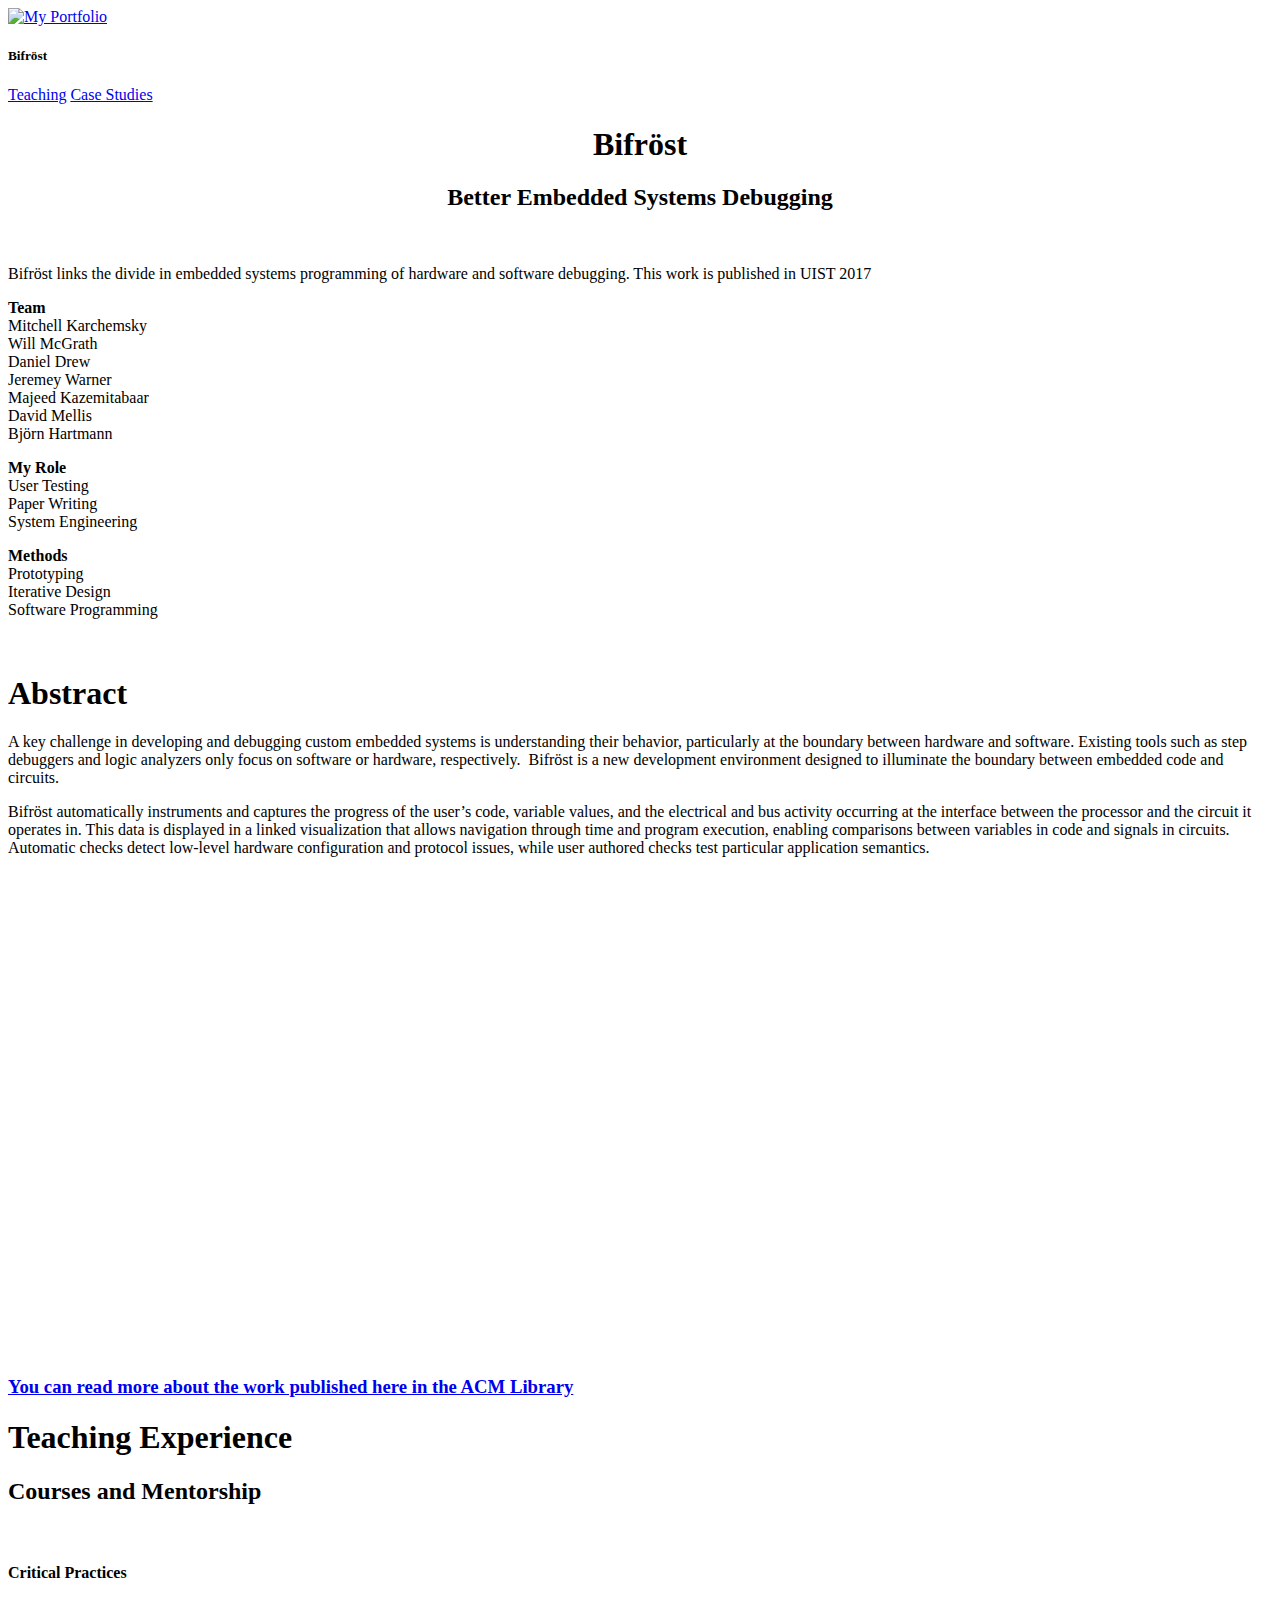
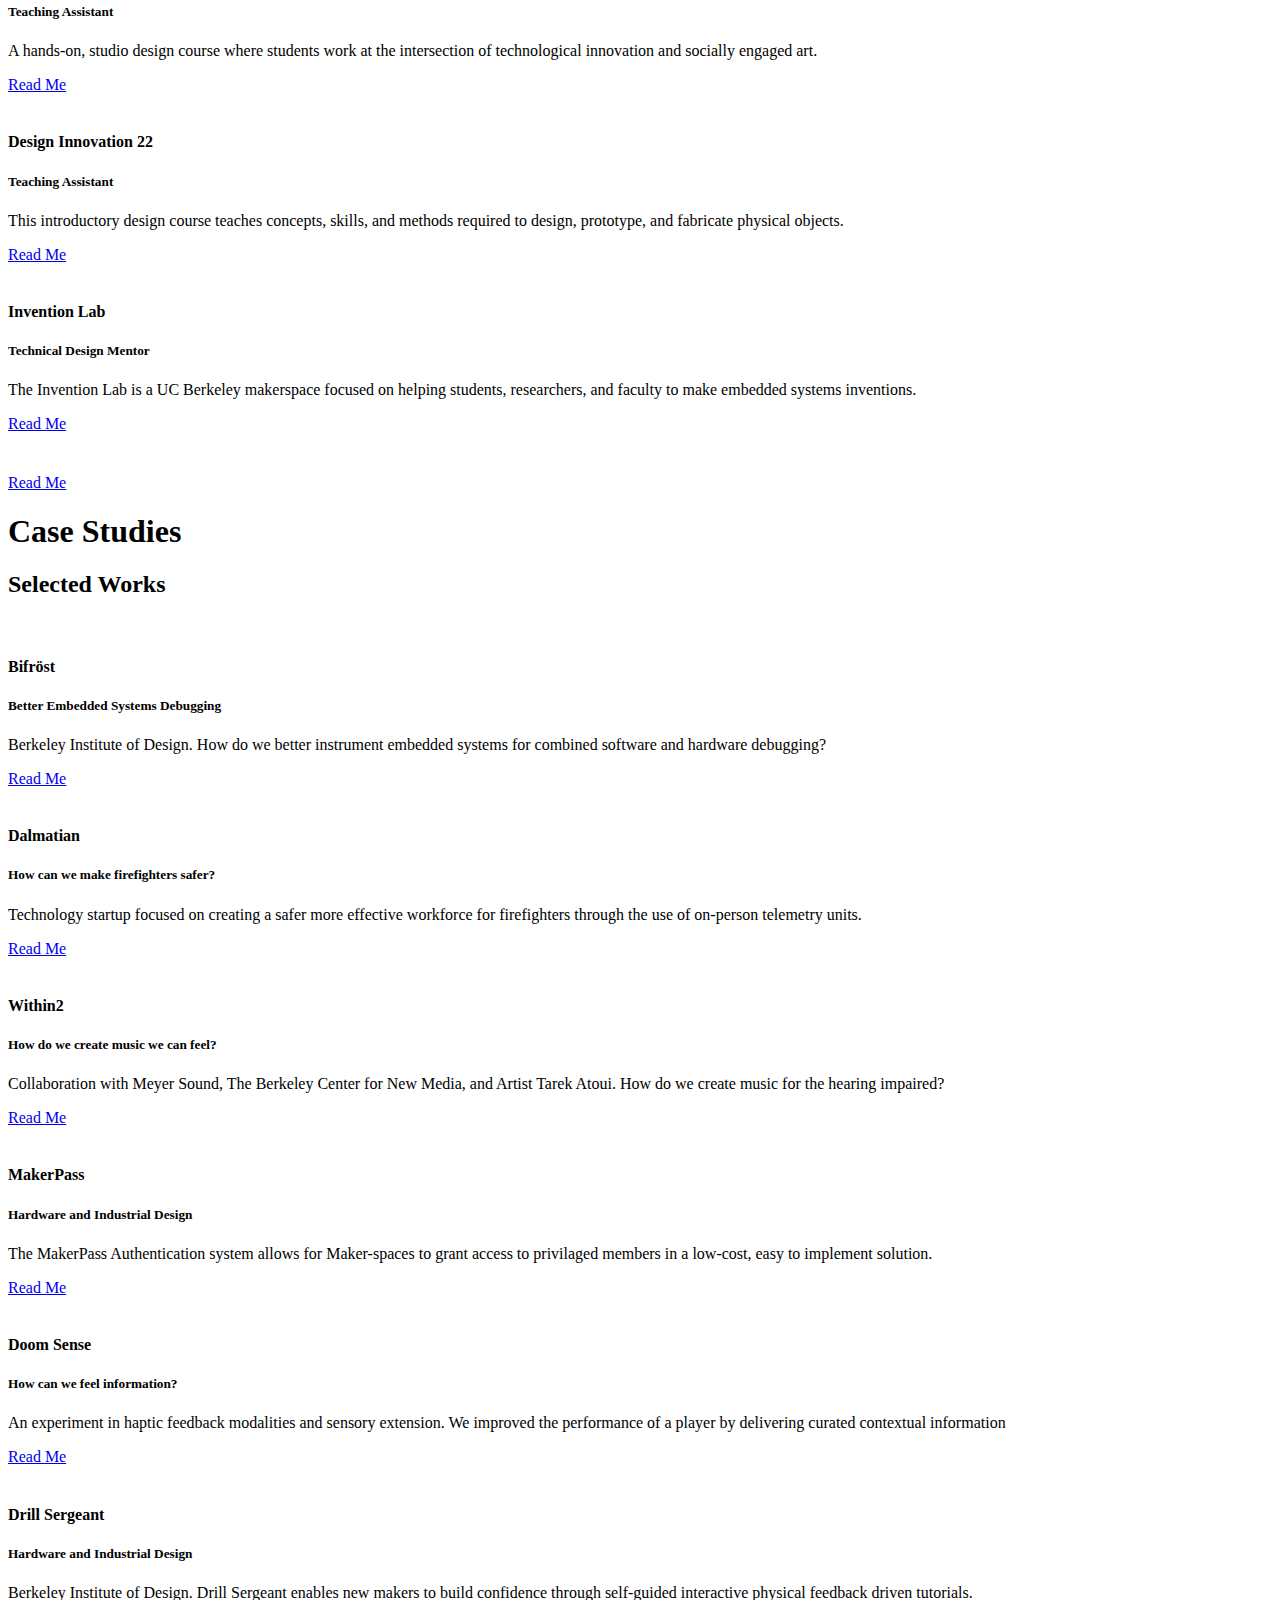
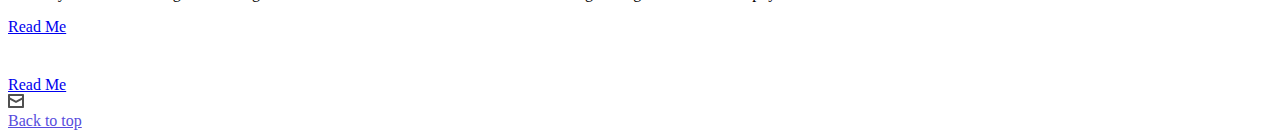
==== public/studies/bifröst/index.html @ e692abe8 "added things" ====
<!DOCTYPE html>
<html lang="en-us">
    <head>
        <meta charset="UTF-8">
<meta http-equiv="X-UA-Compatible" content="ie=edge">
<title>Bifröst | Mitchell Karchemsky</title>
<meta name="viewport" content="width=device-width, initial-scale=1.0">
<meta name="theme-color" content="#574CDD">
<meta name="description" content="">
<meta property="og:description" content="">
<meta name="twitter:description" content="">
<meta property="og:image" content="bifro.jpg">
<meta name="twitter:image" content="bifro.jpg">
<link rel="icon" href="http://mkar.ch/img/favicon.png" type="image/x-icon">
<link rel="shortcut icon" href="http://mkar.ch/img/favicon.png" type="image/x-icon">
<link rel="stylesheet" href="http://mkar.ch/css/final.css">
<link rel="stylesheet" href="http://mkar.ch/css/normalize.css">
<link href="https://fonts.googleapis.com/css?family=Lato:300,400,700" rel="stylesheet">
<link href="https://fonts.googleapis.com/css?family=Merriweather" rel="stylesheet">

    </head>
    <body>
        <nav class="main-navigation stuckMenu">
    <a href="http://mkar.ch/">
        <img class="logo" src="http://mkar.ch/img/logo.png" alt="My Portfolio">
    </a>
    <h5>Bifröst</h5>
    <div class="sub-navigation">
        <a href="#" class="main-navigation-link" id="process-link" data-scroll-goto="1">Teaching</a>
        <a href="http://mkar.ch/" class="main-navigation-link" data-scroll-goto="2">Case Studies</a>
    </div>
</nav>

        <section>
    <div class="main-case-study">
        <h1 class="title" style="text-align: center;">Bifröst</h1>
        <h2 class="subtitle" style="text-align: center;">Better Embedded Systems Debugging</h2>
        <img src="img/bifro.jpg" alt="">
        <p class="summary">Bifröst links the divide in embedded systems programming of hardware and software debugging. This work is published in UIST 2017</p>
        <div class="case-details">
            <div class="case-details-item">
                <p><strong>Team</strong>
                    
                    <br>Mitchell Karchemsky
                    
                    <br>Will McGrath
                    
                    <br>Daniel Drew
                    
                    <br>Jeremey Warner
                    
                    <br>Majeed Kazemitabaar
                    
                    <br>David Mellis
                    
                    <br>Björn Hartmann
                    
                </p>
            </div>
            <div class="case-details-item">
                <p><strong>My Role</strong>
                    
                    <br>User Testing
                    
                    <br>Paper Writing
                    
                    <br>System Engineering
                    
                </p>
            </div>
            <div class="case-details-item">
                <p><strong>Methods</strong>
                    
                    <br>Prototyping
                    
                    <br>Iterative Design
                    
                    <br>Software Programming
                    
                </p>
            </div>
        </div>
        
</section>

        


        <section>
            <div class="content-case-study">
                

<p><img src="../../studies/bifro/bifro.png" alt="" /></p>

<h1 id="abstract">Abstract</h1>

<p>A key challenge in developing and debugging custom embedded systems is understanding their behavior, particularly at the boundary between hardware and software. Existing tools such as step debuggers and logic analyzers only focus on software or hardware, respectively.   Bifröst is a new development environment designed to illuminate the boundary between embedded code and circuits.</p>

<p>Bifröst automatically instruments and captures the progress of the user’s code, variable values, and the electrical and bus activity occurring at the interface between the processor and the circuit it operates in. This data is displayed in a linked visualization that allows navigation through time and program execution, enabling comparisons between variables in code and signals in circuits. Automatic checks detect low-level hardware configuration and protocol issues, while user authored checks test particular application semantics. </p>

<div class="videoWrapper" align="center">

<iframe width="853" height="480" src="https://www.youtube.com/embed/nEUb5j6LKag" frameborder="0" allow="autoplay; encrypted-media" allowfullscreen></iframe>

</div>

<h3 id="you-can-read-more-about-the-work-published-here-in-the-acm-library-http-dl-acm-org-citation-cfm-id-3126658"><a href="http://dl.acm.org/citation.cfm?id=3126658">You can read more about the work published here in the ACM Library</a></h3>

            </div>
        </section>
        
        <section data-scroll-index="1">
    <div class="process">
        <div class="header">
            <h1 class="title">Teaching Experience</h1>
            <h2 class="subtitle">Courses and Mentorship</h2>
        </div>
        <div class="process-wrapper">
            
            

            <div class="case-study-item">
                <a href="../../teaching/criticalpractice/"><img src="http://mkar.ch/img/criticalP.jpg" alt=""></a>
                <h4>Critical Practices</h4>
                <h5>Teaching Assistant</h5>
                <p>A hands-on, studio design course where students work at the intersection of technological innovation and socially engaged art.</p>
                <a href="../../teaching/criticalpractice/" class="read-more">Read Me</a>
            </div>
            

            <div class="case-study-item">
                <a href="../../teaching/des22/"><img src="http://mkar.ch/img/d22.jpg" alt=""></a>
                <h4>Design Innovation 22</h4>
                <h5>Teaching Assistant</h5>
                <p>This introductory design course teaches concepts, skills, and methods required to design, prototype, and fabricate physical objects.</p>
                <a href="../../teaching/des22/" class="read-more">Read Me</a>
            </div>
            

            <div class="case-study-item">
                <a href="../../teaching/inventionlab/"><img src="http://mkar.ch/img/invlab.jpg" alt=""></a>
                <h4>Invention Lab </h4>
                <h5>Technical Design Mentor</h5>
                <p>The Invention Lab is a UC Berkeley makerspace focused on helping students, researchers, and faculty to make embedded systems inventions.</p>
                <a href="../../teaching/inventionlab/" class="read-more">Read Me</a>
            </div>
            

            <div class="case-study-item">
                <a href="../../teaching/"><img src="http://mkar.ch/img/" alt=""></a>
                <h4></h4>
                <h5></h5>
                <p></p>
                <a href="../../teaching/" class="read-more">Read Me</a>
            </div>
            
        </div>
    </div>
</section>

        

        
        <section data-scroll-index="2">
    <div class="case-studies">
        <div class="header">
            <h1 class="title">Case Studies</h1>
            <h2 class="subtitle">Selected Works</h2>
        </div>
        <div class="case-studies-wrapper">
            
            

            <div class="case-study-item">
                <a href="../../studies/bifr%C3%B6st/"><img src="http://mkar.ch/img/bifro.jpg" alt=""></a>
                <h4>Bifröst</h4>
                <h5>Better Embedded Systems Debugging</h5>
                <p>Berkeley Institute of Design. How do we better instrument embedded systems for combined software and hardware debugging?</p>
                <a href="../../studies/bifr%C3%B6st/" class="read-more">Read Me</a>
            </div>
            

            <div class="case-study-item">
                <a href="../../studies/dalm/"><img src="http://mkar.ch/img/dalm.jpg" alt=""></a>
                <h4>Dalmatian</h4>
                <h5>How can we make firefighters safer?</h5>
                <p>Technology startup focused on creating a safer more effective workforce for firefighters through the use of on-person telemetry units.</p>
                <a href="../../studies/dalm/" class="read-more">Read Me</a>
            </div>
            

            <div class="case-study-item">
                <a href="../../studies/within2/"><img src="http://mkar.ch/img/zero9.jpg" alt=""></a>
                <h4>Within2</h4>
                <h5>How do we create music we can feel?</h5>
                <p>Collaboration with Meyer Sound, The Berkeley Center for New Media, and Artist Tarek Atoui. How do we create music for the hearing impaired?</p>
                <a href="../../studies/within2/" class="read-more">Read Me</a>
            </div>
            

            <div class="case-study-item">
                <a href="../../studies/makerpass/"><img src="http://mkar.ch/img/makerpassRender7.jpg" alt=""></a>
                <h4>MakerPass</h4>
                <h5>Hardware and Industrial Design</h5>
                <p>The MakerPass Authentication system allows for Maker-spaces to grant access to privilaged members in a low-cost, easy to implement solution.</p>
                <a href="../../studies/makerpass/" class="read-more">Read Me</a>
            </div>
            

            <div class="case-study-item">
                <a href="../../studies/doom/"><img src="http://mkar.ch/img/dom.jpg" alt=""></a>
                <h4>Doom Sense</h4>
                <h5>How can we feel information?</h5>
                <p>An experiment in haptic feedback modalities and sensory extension. We improved the performance of a player by delivering curated contextual information</p>
                <a href="../../studies/doom/" class="read-more">Read Me</a>
            </div>
            

            <div class="case-study-item">
                <a href="../../studies/drill/"><img src="http://mkar.ch/img/drill.jpg" alt=""></a>
                <h4>Drill Sergeant</h4>
                <h5>Hardware and Industrial Design</h5>
                <p>Berkeley Institute of Design. Drill Sergeant enables new makers to build confidence through self-guided interactive physical feedback driven tutorials.</p>
                <a href="../../studies/drill/" class="read-more">Read Me</a>
            </div>
            

            <div class="case-study-item">
                <a href="../../studies/"><img src="http://mkar.ch/img/" alt=""></a>
                <h4></h4>
                <h5></h5>
                <p></p>
                <a href="../../studies/" class="read-more">Read Me</a>
            </div>
            
        </div>
    </div>
</section>

        

        
        <footer>
    <div class="icons">
        
        <a href="mailto:mitch.karchemsky@gmail.com">
            <svg width="16px" height="14px" viewBox="0 0 16 14" version="1.1" xmlns="http://www.w3.org/2000/svg" xlink="http://www.w3.org/1999/xlink">
                
                <title>ui-16px-1_email-84</title>
                <desc>Created with Sketch.</desc>
                <defs></defs>
                <g id="Portfolio" stroke="none" stroke-width="1" fill="none" fill-rule="evenodd">
                    <g transform="translate(-94.000000, -336.000000)" id="Group" fill="#505050">
                        <g transform="translate(94.000000, 335.000000)">
                            <g id="ui-16px-1_email-84" transform="translate(0.000000, 1.000000)">
                                <path d="M15,0 L1,0 C0.448,0 0,0.447 0,1 L0,13 C0,13.553 0.448,14 1,14 L15,14 C15.552,14 16,13.553 16,13 L16,1 C16,0.447 15.552,0 15,0 Z M14,12 L2,12 L2,5.723 L7.504,8.868 C7.812,9.044 8.189,9.044 8.496,8.868 L14,5.723 L14,12 Z M14,3.42 L8,6.849 L2,3.42 L2,2 L14,2 L14,3.42 Z" id="Shape"></path>
                            </g>
                        </g>
                    </g>
                </g>
            </svg>
        </a>
        
        
        
        
        
        
    </div>

    <a href="#" style="color: #574cdd; text-decoration: underline;" data-scroll-goto="0">Back to top</a>
</footer>
        

        
<script>
(function(i,s,o,g,r,a,m){i['GoogleAnalyticsObject']=r;i[r]=i[r]||function(){
(i[r].q=i[r].q||[]).push(arguments)},i[r].l=1*new Date();a=s.createElement(o),
m=s.getElementsByTagName(o)[0];a.async=1;a.src=g;m.parentNode.insertBefore(a,m)
})(window,document,'script','https://www.google-analytics.com/analytics.js','ga');

ga('create', 'UA-120199108-1', 'auto');
ga('send', 'pageview');
</script>

<script src="http://mkar.ch/js/jquery-1.js"></script>
<script src="http://mkar.ch/js/stickUp.js"></script>
<script src="http://mkar.ch/js/scrollIt.js" type="text/javascript"></script>
<script type="text/javascript">
    jQuery(function($) {
        $(document).ready( function() {
            $('.main-navigation').stickUp({

            });
        });
    });
    $(function(){
        $.scrollIt({
            topOffset: -70,         
            easing: 'ease-in-out'
        });
    });
</script>
    </body>
</html>
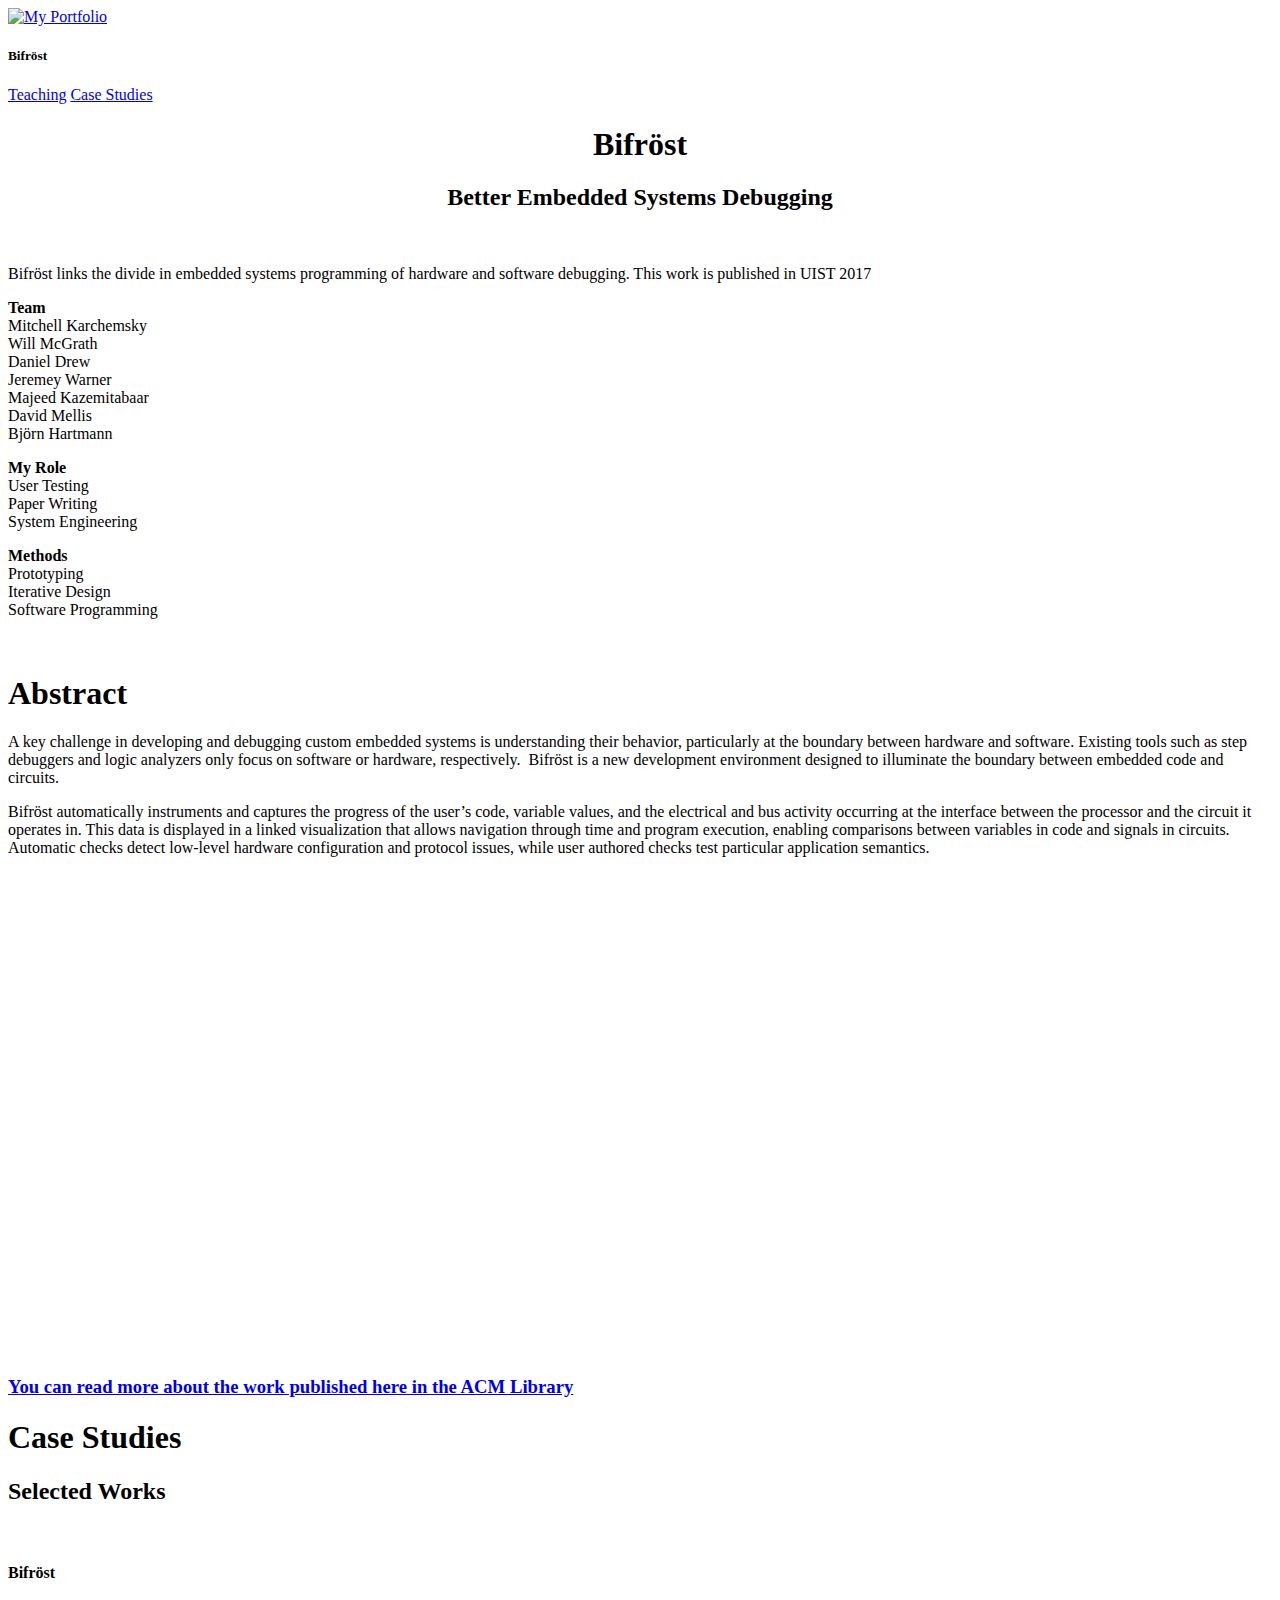
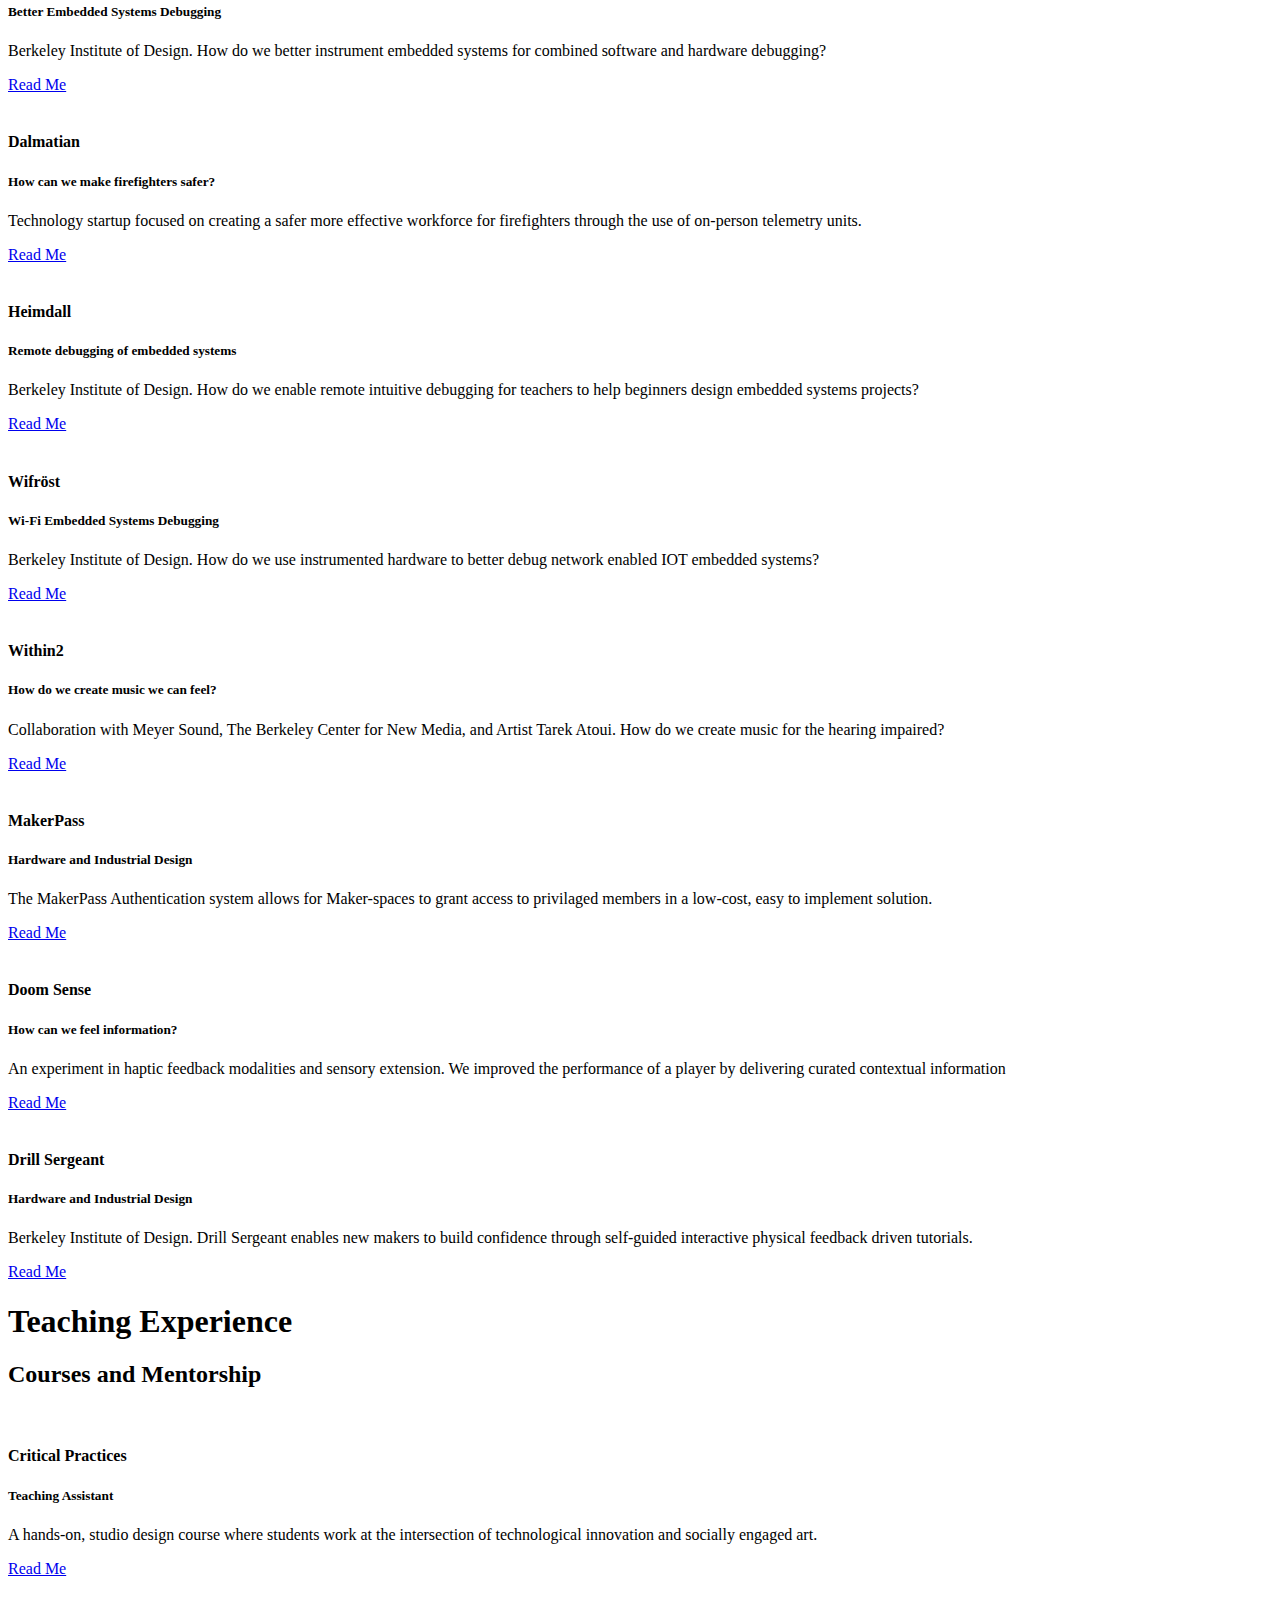
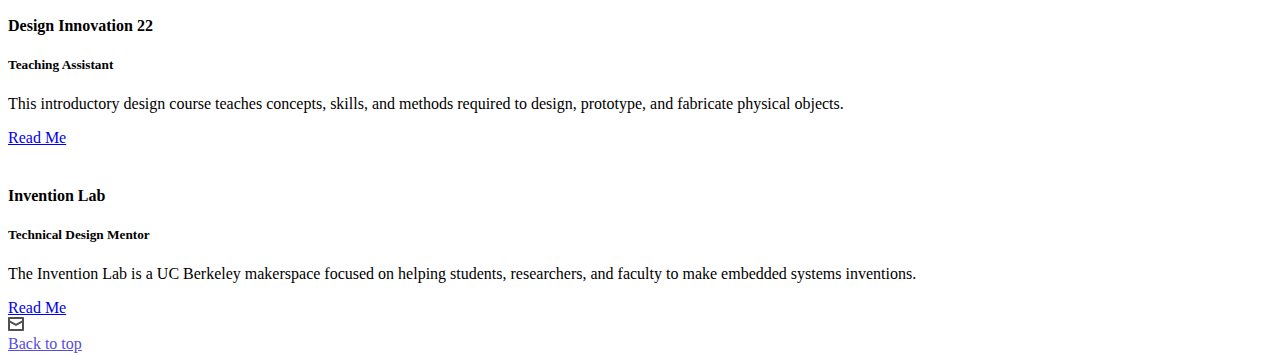
==== commit d1505809: "Fixed youtube embed problem" ====
--- a/public/studies/bifröst/index.html
+++ b/public/studies/bifröst/index.html
@@ -1,305 +1,302 @@
-<!DOCTYPE html>
-<html lang="en-us">
-    <head>
-        <meta charset="UTF-8">
-<meta http-equiv="X-UA-Compatible" content="ie=edge">
-<title>Bifröst | Mitchell Karchemsky</title>
-<meta name="viewport" content="width=device-width, initial-scale=1.0">
-<meta name="theme-color" content="#574CDD">
-<meta name="description" content="">
-<meta property="og:description" content="">
-<meta name="twitter:description" content="">
-<meta property="og:image" content="bifro.jpg">
-<meta name="twitter:image" content="bifro.jpg">
-<link rel="icon" href="http://mkar.ch/img/favicon.png" type="image/x-icon">
-<link rel="shortcut icon" href="http://mkar.ch/img/favicon.png" type="image/x-icon">
-<link rel="stylesheet" href="http://mkar.ch/css/final.css">
-<link rel="stylesheet" href="http://mkar.ch/css/normalize.css">
-<link href="https://fonts.googleapis.com/css?family=Lato:300,400,700" rel="stylesheet">
-<link href="https://fonts.googleapis.com/css?family=Merriweather" rel="stylesheet">
-
-    </head>
-    <body>
-        <nav class="main-navigation stuckMenu">
-    <a href="http://mkar.ch/">
-        <img class="logo" src="http://mkar.ch/img/logo.png" alt="My Portfolio">
-    </a>
-    <h5>Bifröst</h5>
-    <div class="sub-navigation">
-        <a href="#" class="main-navigation-link" id="process-link" data-scroll-goto="1">Teaching</a>
-        <a href="http://mkar.ch/" class="main-navigation-link" data-scroll-goto="2">Case Studies</a>
-    </div>
-</nav>
-
-        <section>
-    <div class="main-case-study">
-        <h1 class="title" style="text-align: center;">Bifröst</h1>
-        <h2 class="subtitle" style="text-align: center;">Better Embedded Systems Debugging</h2>
-        <img src="img/bifro.jpg" alt="">
-        <p class="summary">Bifröst links the divide in embedded systems programming of hardware and software debugging. This work is published in UIST 2017</p>
-        <div class="case-details">
-            <div class="case-details-item">
-                <p><strong>Team</strong>
-                    
-                    <br>Mitchell Karchemsky
-                    
-                    <br>Will McGrath
-                    
-                    <br>Daniel Drew
-                    
-                    <br>Jeremey Warner
-                    
-                    <br>Majeed Kazemitabaar
-                    
-                    <br>David Mellis
-                    
-                    <br>Björn Hartmann
-                    
-                </p>
-            </div>
-            <div class="case-details-item">
-                <p><strong>My Role</strong>
-                    
-                    <br>User Testing
-                    
-                    <br>Paper Writing
-                    
-                    <br>System Engineering
-                    
-                </p>
-            </div>
-            <div class="case-details-item">
-                <p><strong>Methods</strong>
-                    
-                    <br>Prototyping
-                    
-                    <br>Iterative Design
-                    
-                    <br>Software Programming
-                    
-                </p>
-            </div>
-        </div>
+<!DOCTYPE html>
+<html lang="en-us">
+    <head>
+        <meta charset="UTF-8">
+<meta http-equiv="X-UA-Compatible" content="ie=edge">
+<title>Bifröst | Mitchell Karchemsky</title>
+<meta name="viewport" content="width=device-width, initial-scale=1.0">
+<meta name="theme-color" content="#574CDD">
+<meta name="description" content="">
+<meta property="og:description" content="">
+<meta name="twitter:description" content="">
+<meta property="og:image" content="bifro.jpg">
+<meta name="twitter:image" content="bifro.jpg">
+<link rel="icon" href="http://mkar.ch/img/favicon.png" type="image/x-icon">
+<link rel="shortcut icon" href="http://mkar.ch/img/favicon.png" type="image/x-icon">
+<link rel="stylesheet" href="http://mkar.ch/css/final.css">
+<link rel="stylesheet" href="http://mkar.ch/css/normalize.css">
+<link href="https://fonts.googleapis.com/css?family=Lato:300,400,700" rel="stylesheet">
+<link href="https://fonts.googleapis.com/css?family=Merriweather" rel="stylesheet">
+
+    </head>
+    <body>
+        <nav class="main-navigation stuckMenu">
+    <a href="http://mkar.ch/">
+        <img class="logo" src="http://mkar.ch/img/logo.png" alt="My Portfolio">
+    </a>
+    <h5>Bifröst</h5>
+    <div class="sub-navigation">
+        <a href="#" class="main-navigation-link" id="process-link" data-scroll-nav="1">Teaching</a>
+        <a href="http://mkar.ch/" class="main-navigation-link" data-scroll-nav="2">Case Studies</a>+
+    </div>
+</nav>
+
+        <section>
+    <div class="main-case-study">
+        <h1 class="title" style="text-align: center;">Bifröst</h1>
+        <h2 class="subtitle" style="text-align: center;">Better Embedded Systems Debugging</h2>
+        <img src="img/bifro.jpg" alt="">
+        <p class="summary">Bifröst links the divide in embedded systems programming of hardware and software debugging. This work is published in UIST 2017</p>
+        <div class="case-details">
+            <div class="case-details-item">
+                <p><strong>Team</strong>
+                    
+                    <br>Mitchell Karchemsky
+                    
+                    <br>Will McGrath
+                    
+                    <br>Daniel Drew
+                    
+                    <br>Jeremey Warner
+                    
+                    <br>Majeed Kazemitabaar
+                    
+                    <br>David Mellis
+                    
+                    <br>Björn Hartmann
+                    
+                </p>
+            </div>
+            <div class="case-details-item">
+                <p><strong>My Role</strong>
+                    
+                    <br>User Testing
+                    
+                    <br>Paper Writing
+                    
+                    <br>System Engineering
+                    
+                </p>
+            </div>
+            <div class="case-details-item">
+                <p><strong>Methods</strong>
+                    
+                    <br>Prototyping
+                    
+                    <br>Iterative Design
+                    
+                    <br>Software Programming
+                    
+                </p>
+            </div>
+        </div>
+        
+</section>
+
+        
+
+
+        <section>
+            <div class="content-case-study">
+                
+
+<p><img src="../../studies/bifro/bifro.png" alt="" /></p>
+
+<h1 id="abstract">Abstract</h1>
+
+<p>A key challenge in developing and debugging custom embedded systems is understanding their behavior, particularly at the boundary between hardware and software. Existing tools such as step debuggers and logic analyzers only focus on software or hardware, respectively.   Bifröst is a new development environment designed to illuminate the boundary between embedded code and circuits.</p>
+
+<p>Bifröst automatically instruments and captures the progress of the user’s code, variable values, and the electrical and bus activity occurring at the interface between the processor and the circuit it operates in. This data is displayed in a linked visualization that allows navigation through time and program execution, enabling comparisons between variables in code and signals in circuits. Automatic checks detect low-level hardware configuration and protocol issues, while user authored checks test particular application semantics. </p>
+
+<div class="videoWrapper" align="center">
+
+<iframe width="853" height="480" src="https://www.youtube.com/embed/nEUb5j6LKag" frameborder="0" allow="autoplay; encrypted-media" allowfullscreen></iframe>
+
+</div>
+
+<h3 id="you-can-read-more-about-the-work-published-here-in-the-acm-library-http-dl-acm-org-citation-cfm-id-3126658"><a href="http://dl.acm.org/citation.cfm?id=3126658">You can read more about the work published here in the ACM Library</a></h3>
+
+            </div>
+        </section>
+
+        <section data-scroll-index="2">
+    <div class="case-studies">
+        <div class="header">
+            <h1 class="title">Case Studies</h1>
+            <h2 class="subtitle">Selected Works</h2>
+        </div>
+        <div class="case-studies-wrapper">
+            
+            
+
+            <div class="case-study-item">
+                <a href="../../studies/bifr%C3%B6st/"><img src="http://mkar.ch/img/bifro.jpg" alt=""></a>
+                <h4>Bifröst</h4>
+                <h5>Better Embedded Systems Debugging</h5>
+                <p>Berkeley Institute of Design. How do we better instrument embedded systems for combined software and hardware debugging?</p>
+                <a href="../../studies/bifr%C3%B6st/" class="read-more">Read Me</a>
+            </div>
+            
+
+            <div class="case-study-item">
+                <a href="../../studies/dalm/"><img src="http://mkar.ch/img/dalm.jpg" alt=""></a>
+                <h4>Dalmatian</h4>
+                <h5>How can we make firefighters safer?</h5>
+                <p>Technology startup focused on creating a safer more effective workforce for firefighters through the use of on-person telemetry units.</p>
+                <a href="../../studies/dalm/" class="read-more">Read Me</a>
+            </div>
+            
+
+            <div class="case-study-item">
+                <a href="../../studies/heimdall/"><img src="http://mkar.ch/img/heim.jpg" alt=""></a>
+                <h4>Heimdall</h4>
+                <h5>Remote debugging of embedded systems</h5>
+                <p>Berkeley Institute of Design. How do we enable remote intuitive debugging for teachers to help beginners design embedded systems projects?</p>
+                <a href="../../studies/heimdall/" class="read-more">Read Me</a>
+            </div>
+            
+
+            <div class="case-study-item">
+                <a href="../../studies/wifr%C3%B6st/"><img src="http://mkar.ch/img/wifro.png" alt=""></a>
+                <h4>Wifröst</h4>
+                <h5>Wi-Fi Embedded Systems Debugging</h5>
+                <p>Berkeley Institute of Design. How do we use instrumented hardware to better debug network enabled IOT embedded systems?</p>
+                <a href="../../studies/wifr%C3%B6st/" class="read-more">Read Me</a>
+            </div>
+            
+
+            <div class="case-study-item">
+                <a href="../../studies/within2/"><img src="http://mkar.ch/img/zero9.jpg" alt=""></a>
+                <h4>Within2</h4>
+                <h5>How do we create music we can feel?</h5>
+                <p>Collaboration with Meyer Sound, The Berkeley Center for New Media, and Artist Tarek Atoui. How do we create music for the hearing impaired?</p>
+                <a href="../../studies/within2/" class="read-more">Read Me</a>
+            </div>
+            
+
+            <div class="case-study-item">
+                <a href="../../studies/makerpass/"><img src="http://mkar.ch/img/makerpassRender7.jpg" alt=""></a>
+                <h4>MakerPass</h4>
+                <h5>Hardware and Industrial Design</h5>
+                <p>The MakerPass Authentication system allows for Maker-spaces to grant access to privilaged members in a low-cost, easy to implement solution.</p>
+                <a href="../../studies/makerpass/" class="read-more">Read Me</a>
+            </div>
+            
+
+            <div class="case-study-item">
+                <a href="../../studies/doom/"><img src="http://mkar.ch/img/dom.jpg" alt=""></a>
+                <h4>Doom Sense</h4>
+                <h5>How can we feel information?</h5>
+                <p>An experiment in haptic feedback modalities and sensory extension. We improved the performance of a player by delivering curated contextual information</p>
+                <a href="../../studies/doom/" class="read-more">Read Me</a>
+            </div>
+            
+
+            <div class="case-study-item">
+                <a href="../../studies/drill/"><img src="http://mkar.ch/img/drill.jpg" alt=""></a>
+                <h4>Drill Sergeant</h4>
+                <h5>Hardware and Industrial Design</h5>
+                <p>Berkeley Institute of Design. Drill Sergeant enables new makers to build confidence through self-guided interactive physical feedback driven tutorials.</p>
+                <a href="../../studies/drill/" class="read-more">Read Me</a>
+            </div>
+            
+        </div>
+    </div>
+</section>
+
+        <section data-scroll-index="1">
+    <div class="process">
+        <div class="header">
+            <h1 class="title">Teaching Experience</h1>
+            <h2 class="subtitle">Courses and Mentorship</h2>
+        </div>
+        <div class="process-wrapper">
+            
+            
+            <div class="case-study-item">
+                <a href="../../teaching/criticalpractice/"><img src="http://mkar.ch/img/criticalP.jpg" alt=""></a>
+                <h4>Critical Practices</h4>
+                <h5>Teaching Assistant</h5>
+                <p>A hands-on, studio design course where students work at the intersection of technological innovation and socially engaged art.</p>
+                <a href="../../teaching/criticalpractice/" class="read-more">Read Me</a>
+            </div>
+            
+            <div class="case-study-item">
+                <a href="../../teaching/des22/"><img src="http://mkar.ch/img/d22.jpg" alt=""></a>
+                <h4>Design Innovation 22</h4>
+                <h5>Teaching Assistant</h5>
+                <p>This introductory design course teaches concepts, skills, and methods required to design, prototype, and fabricate physical objects.</p>
+                <a href="../../teaching/des22/" class="read-more">Read Me</a>
+            </div>
+            
+            <div class="case-study-item">
+                <a href="../../teaching/inventionlab/"><img src="http://mkar.ch/img/invlab.jpg" alt=""></a>
+                <h4>Invention Lab </h4>
+                <h5>Technical Design Mentor</h5>
+                <p>The Invention Lab is a UC Berkeley makerspace focused on helping students, researchers, and faculty to make embedded systems inventions.</p>
+                <a href="../../teaching/inventionlab/" class="read-more">Read Me</a>
+            </div>
+            
+        </div>
+    </div>
+</section>
+
+
+        
+        <footer>
+    <div class="icons">
+        
+        <a href="mailto:mitch.karchemsky@gmail.com">
+            <svg width="16px" height="14px" viewBox="0 0 16 14" version="1.1" xmlns="http://www.w3.org/2000/svg" xlink="http://www.w3.org/1999/xlink">
+                
+                <title>ui-16px-1_email-84</title>
+                <desc>Created with Sketch.</desc>
+                <defs></defs>
+                <g id="Portfolio" stroke="none" stroke-width="1" fill="none" fill-rule="evenodd">
+                    <g transform="translate(-94.000000, -336.000000)" id="Group" fill="#505050">
+                        <g transform="translate(94.000000, 335.000000)">
+                            <g id="ui-16px-1_email-84" transform="translate(0.000000, 1.000000)">
+                                <path d="M15,0 L1,0 C0.448,0 0,0.447 0,1 L0,13 C0,13.553 0.448,14 1,14 L15,14 C15.552,14 16,13.553 16,13 L16,1 C16,0.447 15.552,0 15,0 Z M14,12 L2,12 L2,5.723 L7.504,8.868 C7.812,9.044 8.189,9.044 8.496,8.868 L14,5.723 L14,12 Z M14,3.42 L8,6.849 L2,3.42 L2,2 L14,2 L14,3.42 Z" id="Shape"></path>
+                            </g>
+                        </g>
+                    </g>
+                </g>
+            </svg>
+        </a>
+        
+        
+        
+        
+        
+        
+    </div>
+
+    <a href="#" style="color: #574cdd; text-decoration: underline;" data-scroll-goto="0">Back to top</a>
+</footer>
+        
+
         
-</section>
-
-        
-
-
-        <section>
-            <div class="content-case-study">
-                
-
-<p><img src="../../studies/bifro/bifro.png" alt="" /></p>
-
-<h1 id="abstract">Abstract</h1>
-
-<p>A key challenge in developing and debugging custom embedded systems is understanding their behavior, particularly at the boundary between hardware and software. Existing tools such as step debuggers and logic analyzers only focus on software or hardware, respectively.   Bifröst is a new development environment designed to illuminate the boundary between embedded code and circuits.</p>
-
-<p>Bifröst automatically instruments and captures the progress of the user’s code, variable values, and the electrical and bus activity occurring at the interface between the processor and the circuit it operates in. This data is displayed in a linked visualization that allows navigation through time and program execution, enabling comparisons between variables in code and signals in circuits. Automatic checks detect low-level hardware configuration and protocol issues, while user authored checks test particular application semantics. </p>
-
-<div class="videoWrapper" align="center">
-
-<iframe width="853" height="480" src="https://www.youtube.com/embed/nEUb5j6LKag" frameborder="0" allow="autoplay; encrypted-media" allowfullscreen></iframe>
-
-</div>
-
-<h3 id="you-can-read-more-about-the-work-published-here-in-the-acm-library-http-dl-acm-org-citation-cfm-id-3126658"><a href="http://dl.acm.org/citation.cfm?id=3126658">You can read more about the work published here in the ACM Library</a></h3>
-
-            </div>
-        </section>
-        
-        <section data-scroll-index="1">
-    <div class="process">
-        <div class="header">
-            <h1 class="title">Teaching Experience</h1>
-            <h2 class="subtitle">Courses and Mentorship</h2>
-        </div>
-        <div class="process-wrapper">
-            
-            
-
-            <div class="case-study-item">
-                <a href="../../teaching/criticalpractice/"><img src="http://mkar.ch/img/criticalP.jpg" alt=""></a>
-                <h4>Critical Practices</h4>
-                <h5>Teaching Assistant</h5>
-                <p>A hands-on, studio design course where students work at the intersection of technological innovation and socially engaged art.</p>
-                <a href="../../teaching/criticalpractice/" class="read-more">Read Me</a>
-            </div>
-            
-
-            <div class="case-study-item">
-                <a href="../../teaching/des22/"><img src="http://mkar.ch/img/d22.jpg" alt=""></a>
-                <h4>Design Innovation 22</h4>
-                <h5>Teaching Assistant</h5>
-                <p>This introductory design course teaches concepts, skills, and methods required to design, prototype, and fabricate physical objects.</p>
-                <a href="../../teaching/des22/" class="read-more">Read Me</a>
-            </div>
-            
-
-            <div class="case-study-item">
-                <a href="../../teaching/inventionlab/"><img src="http://mkar.ch/img/invlab.jpg" alt=""></a>
-                <h4>Invention Lab </h4>
-                <h5>Technical Design Mentor</h5>
-                <p>The Invention Lab is a UC Berkeley makerspace focused on helping students, researchers, and faculty to make embedded systems inventions.</p>
-                <a href="../../teaching/inventionlab/" class="read-more">Read Me</a>
-            </div>
-            
-
-            <div class="case-study-item">
-                <a href="../../teaching/"><img src="http://mkar.ch/img/" alt=""></a>
-                <h4></h4>
-                <h5></h5>
-                <p></p>
-                <a href="../../teaching/" class="read-more">Read Me</a>
-            </div>
-            
-        </div>
-    </div>
-</section>
-
-        
-
-        
-        <section data-scroll-index="2">
-    <div class="case-studies">
-        <div class="header">
-            <h1 class="title">Case Studies</h1>
-            <h2 class="subtitle">Selected Works</h2>
-        </div>
-        <div class="case-studies-wrapper">
-            
-            
-
-            <div class="case-study-item">
-                <a href="../../studies/bifr%C3%B6st/"><img src="http://mkar.ch/img/bifro.jpg" alt=""></a>
-                <h4>Bifröst</h4>
-                <h5>Better Embedded Systems Debugging</h5>
-                <p>Berkeley Institute of Design. How do we better instrument embedded systems for combined software and hardware debugging?</p>
-                <a href="../../studies/bifr%C3%B6st/" class="read-more">Read Me</a>
-            </div>
-            
-
-            <div class="case-study-item">
-                <a href="../../studies/dalm/"><img src="http://mkar.ch/img/dalm.jpg" alt=""></a>
-                <h4>Dalmatian</h4>
-                <h5>How can we make firefighters safer?</h5>
-                <p>Technology startup focused on creating a safer more effective workforce for firefighters through the use of on-person telemetry units.</p>
-                <a href="../../studies/dalm/" class="read-more">Read Me</a>
-            </div>
-            
-
-            <div class="case-study-item">
-                <a href="../../studies/within2/"><img src="http://mkar.ch/img/zero9.jpg" alt=""></a>
-                <h4>Within2</h4>
-                <h5>How do we create music we can feel?</h5>
-                <p>Collaboration with Meyer Sound, The Berkeley Center for New Media, and Artist Tarek Atoui. How do we create music for the hearing impaired?</p>
-                <a href="../../studies/within2/" class="read-more">Read Me</a>
-            </div>
-            
-
-            <div class="case-study-item">
-                <a href="../../studies/makerpass/"><img src="http://mkar.ch/img/makerpassRender7.jpg" alt=""></a>
-                <h4>MakerPass</h4>
-                <h5>Hardware and Industrial Design</h5>
-                <p>The MakerPass Authentication system allows for Maker-spaces to grant access to privilaged members in a low-cost, easy to implement solution.</p>
-                <a href="../../studies/makerpass/" class="read-more">Read Me</a>
-            </div>
-            
-
-            <div class="case-study-item">
-                <a href="../../studies/doom/"><img src="http://mkar.ch/img/dom.jpg" alt=""></a>
-                <h4>Doom Sense</h4>
-                <h5>How can we feel information?</h5>
-                <p>An experiment in haptic feedback modalities and sensory extension. We improved the performance of a player by delivering curated contextual information</p>
-                <a href="../../studies/doom/" class="read-more">Read Me</a>
-            </div>
-            
-
-            <div class="case-study-item">
-                <a href="../../studies/drill/"><img src="http://mkar.ch/img/drill.jpg" alt=""></a>
-                <h4>Drill Sergeant</h4>
-                <h5>Hardware and Industrial Design</h5>
-                <p>Berkeley Institute of Design. Drill Sergeant enables new makers to build confidence through self-guided interactive physical feedback driven tutorials.</p>
-                <a href="../../studies/drill/" class="read-more">Read Me</a>
-            </div>
-            
-
-            <div class="case-study-item">
-                <a href="../../studies/"><img src="http://mkar.ch/img/" alt=""></a>
-                <h4></h4>
-                <h5></h5>
-                <p></p>
-                <a href="../../studies/" class="read-more">Read Me</a>
-            </div>
-            
-        </div>
-    </div>
-</section>
-
-        
-
-        
-        <footer>
-    <div class="icons">
-        
-        <a href="mailto:mitch.karchemsky@gmail.com">
-            <svg width="16px" height="14px" viewBox="0 0 16 14" version="1.1" xmlns="http://www.w3.org/2000/svg" xlink="http://www.w3.org/1999/xlink">
-                
-                <title>ui-16px-1_email-84</title>
-                <desc>Created with Sketch.</desc>
-                <defs></defs>
-                <g id="Portfolio" stroke="none" stroke-width="1" fill="none" fill-rule="evenodd">
-                    <g transform="translate(-94.000000, -336.000000)" id="Group" fill="#505050">
-                        <g transform="translate(94.000000, 335.000000)">
-                            <g id="ui-16px-1_email-84" transform="translate(0.000000, 1.000000)">
-                                <path d="M15,0 L1,0 C0.448,0 0,0.447 0,1 L0,13 C0,13.553 0.448,14 1,14 L15,14 C15.552,14 16,13.553 16,13 L16,1 C16,0.447 15.552,0 15,0 Z M14,12 L2,12 L2,5.723 L7.504,8.868 C7.812,9.044 8.189,9.044 8.496,8.868 L14,5.723 L14,12 Z M14,3.42 L8,6.849 L2,3.42 L2,2 L14,2 L14,3.42 Z" id="Shape"></path>
-                            </g>
-                        </g>
-                    </g>
-                </g>
-            </svg>
-        </a>
-        
-        
-        
-        
-        
-        
-    </div>
-
-    <a href="#" style="color: #574cdd; text-decoration: underline;" data-scroll-goto="0">Back to top</a>
-</footer>
-        
-
-        
-<script>
-(function(i,s,o,g,r,a,m){i['GoogleAnalyticsObject']=r;i[r]=i[r]||function(){
-(i[r].q=i[r].q||[]).push(arguments)},i[r].l=1*new Date();a=s.createElement(o),
-m=s.getElementsByTagName(o)[0];a.async=1;a.src=g;m.parentNode.insertBefore(a,m)
-})(window,document,'script','https://www.google-analytics.com/analytics.js','ga');
-
-ga('create', 'UA-120199108-1', 'auto');
-ga('send', 'pageview');
+<script type="application/javascript">
+var doNotTrack = false;
+if (!doNotTrack) {
+	(function(i,s,o,g,r,a,m){i['GoogleAnalyticsObject']=r;i[r]=i[r]||function(){
+	(i[r].q=i[r].q||[]).push(arguments)},i[r].l=1*new Date();a=s.createElement(o),
+	m=s.getElementsByTagName(o)[0];a.async=1;a.src=g;m.parentNode.insertBefore(a,m)
+	})(window,document,'script','https://www.google-analytics.com/analytics.js','ga');
+	ga('create', 'UA-120199108-1', 'auto');
+	
+	ga('send', 'pageview');
+}
 </script>
-
-<script src="http://mkar.ch/js/jquery-1.js"></script>
-<script src="http://mkar.ch/js/stickUp.js"></script>
-<script src="http://mkar.ch/js/scrollIt.js" type="text/javascript"></script>
-<script type="text/javascript">
-    jQuery(function($) {
-        $(document).ready( function() {
-            $('.main-navigation').stickUp({
-
-            });
-        });
-    });
-    $(function(){
-        $.scrollIt({
-            topOffset: -70,         
-            easing: 'ease-in-out'
-        });
-    });
-</script>
-    </body>
-</html>
+
+<script src="http://mkar.ch/js/jquery-1.js"></script>
+<script src="http://mkar.ch/js/stickUp.js"></script>
+<script src="http://mkar.ch/js/scrollIt.js" type="text/javascript"></script>
+<script type="text/javascript">
+    jQuery(function($) {
+        $(document).ready( function() {
+            $('.main-navigation').stickUp({
+
+            });
+        });
+    });
+    $(function(){
+        $.scrollIt({
+            topOffset: -70,         
+            easing: 'ease-in-out'
+        });
+    });
+</script>
+    </body>
+</html>
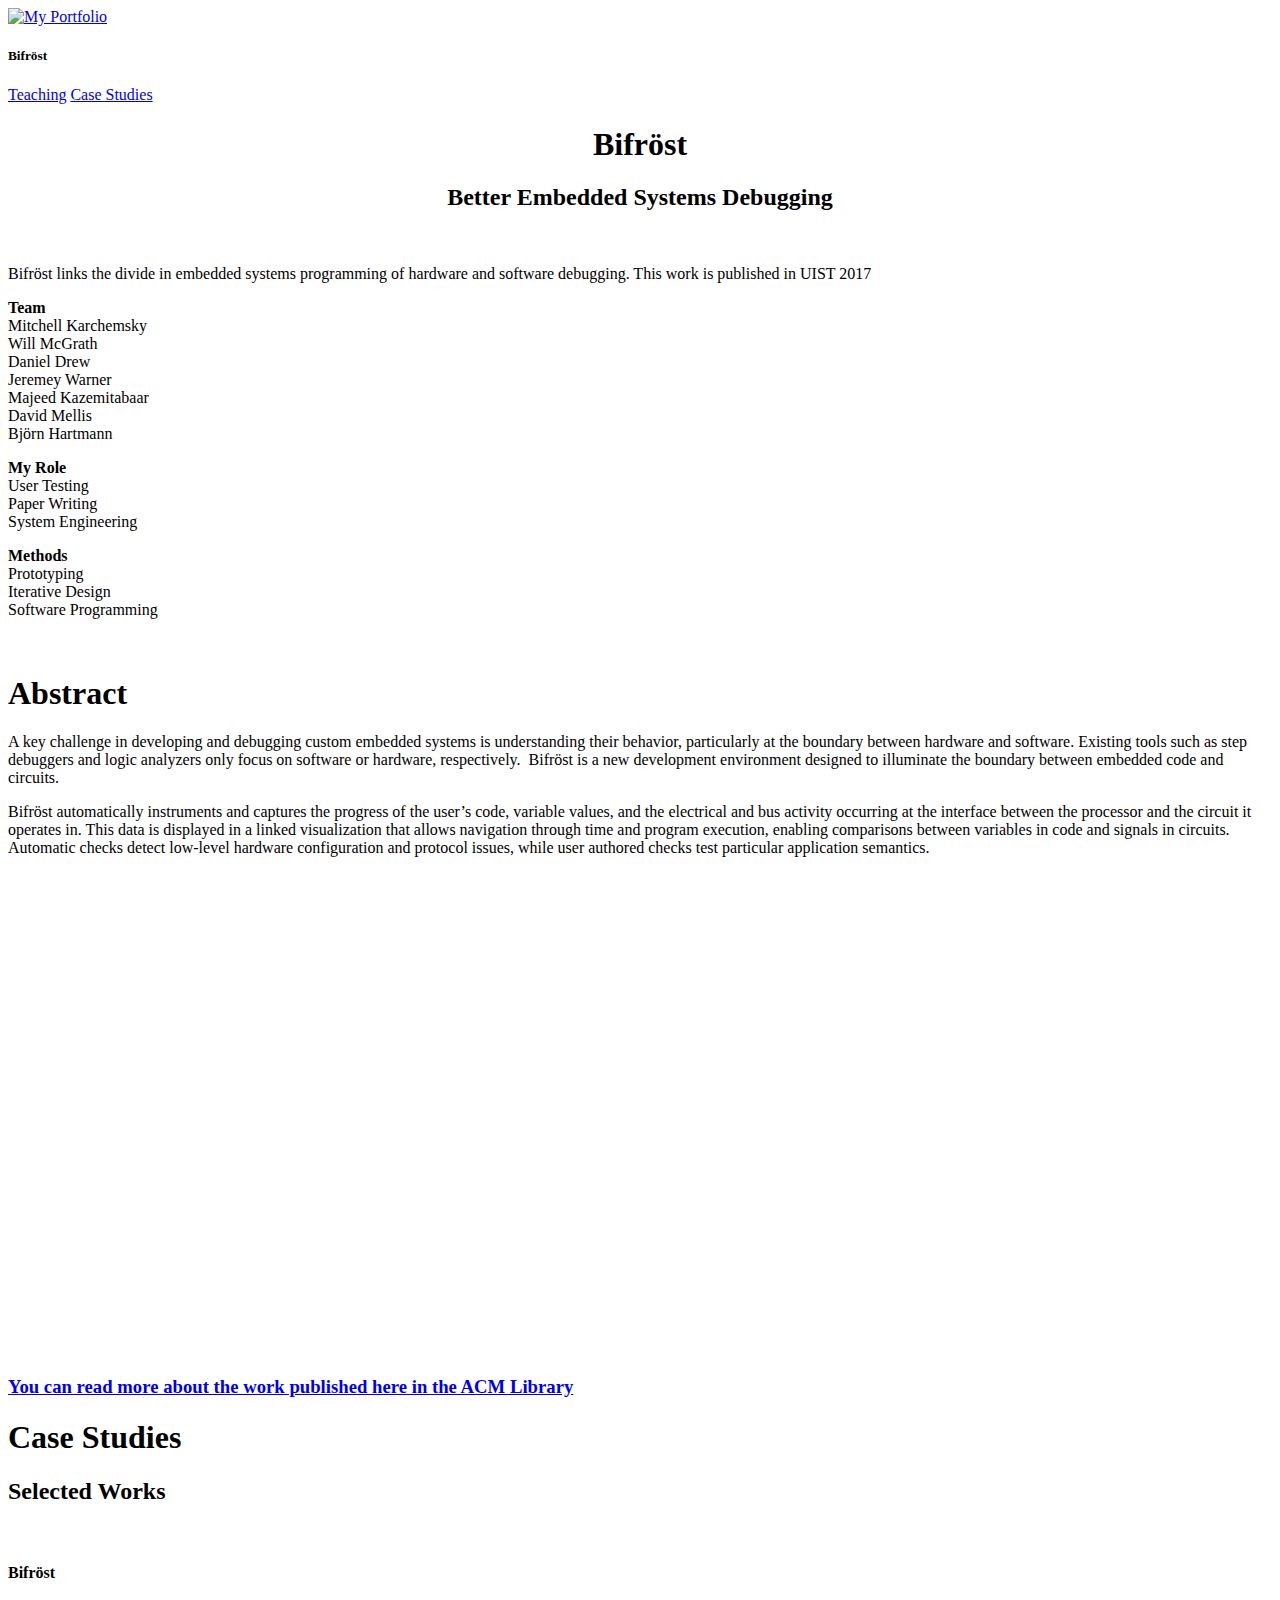
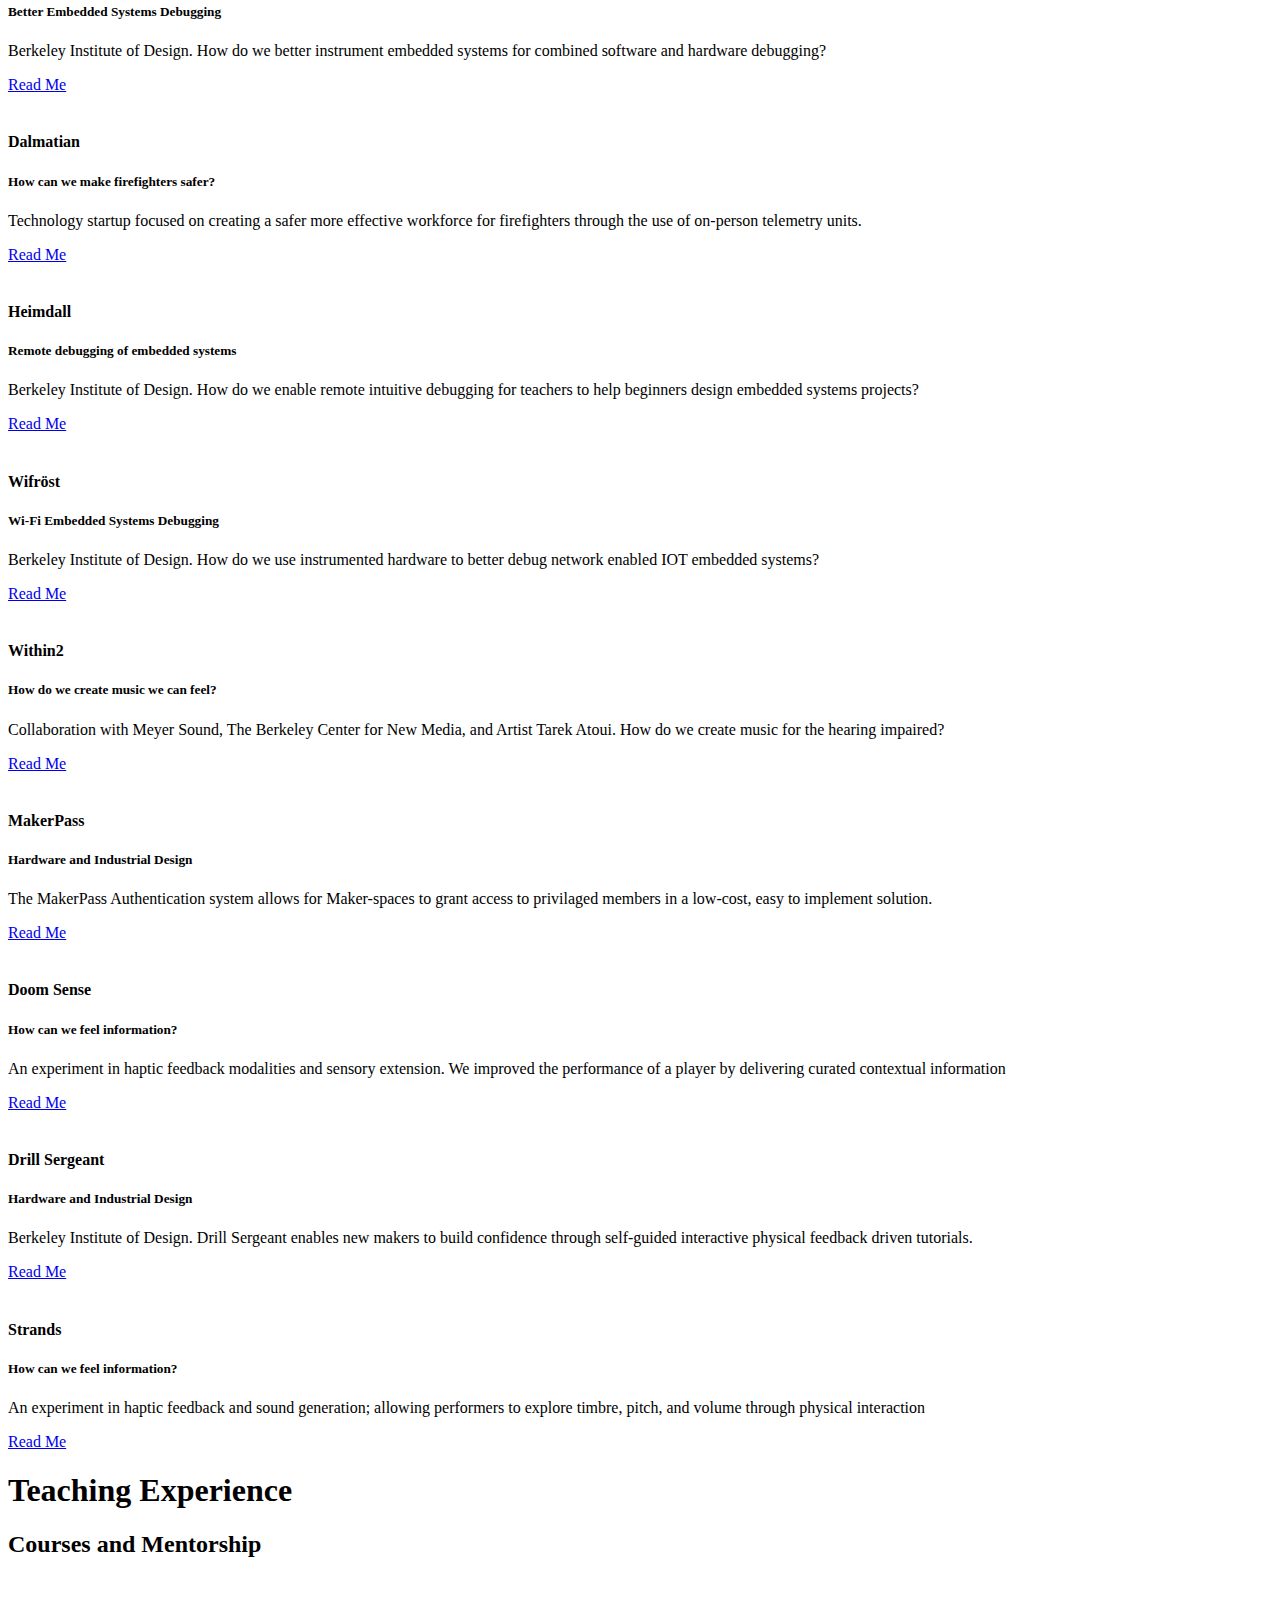
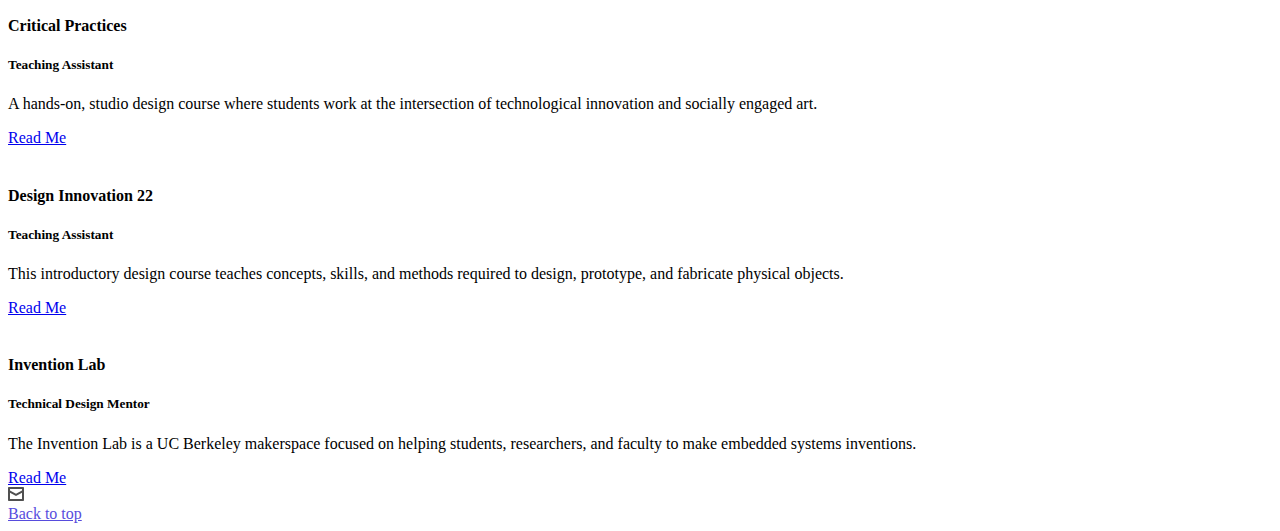
==== commit 44522d1f: "added strands, heimdall link to ACM" ====
--- a/public/studies/bifröst/index.html
+++ b/public/studies/bifröst/index.html
@@ -191,6 +191,15 @@
                 <a href="../../studies/drill/" class="read-more">Read Me</a>
             </div>
             
+
+            <div class="case-study-item">
+                <a href="../../studies/strands/"><img src="http://mkar.ch/img/stra.jpg" alt=""></a>
+                <h4>Strands</h4>
+                <h5>How can we feel information?</h5>
+                <p>An experiment in haptic feedback and sound generation; allowing performers to explore timbre, pitch, and volume through physical interaction</p>
+                <a href="../../studies/strands/" class="read-more">Read Me</a>
+            </div>
+            
         </div>
     </div>
 </section>
